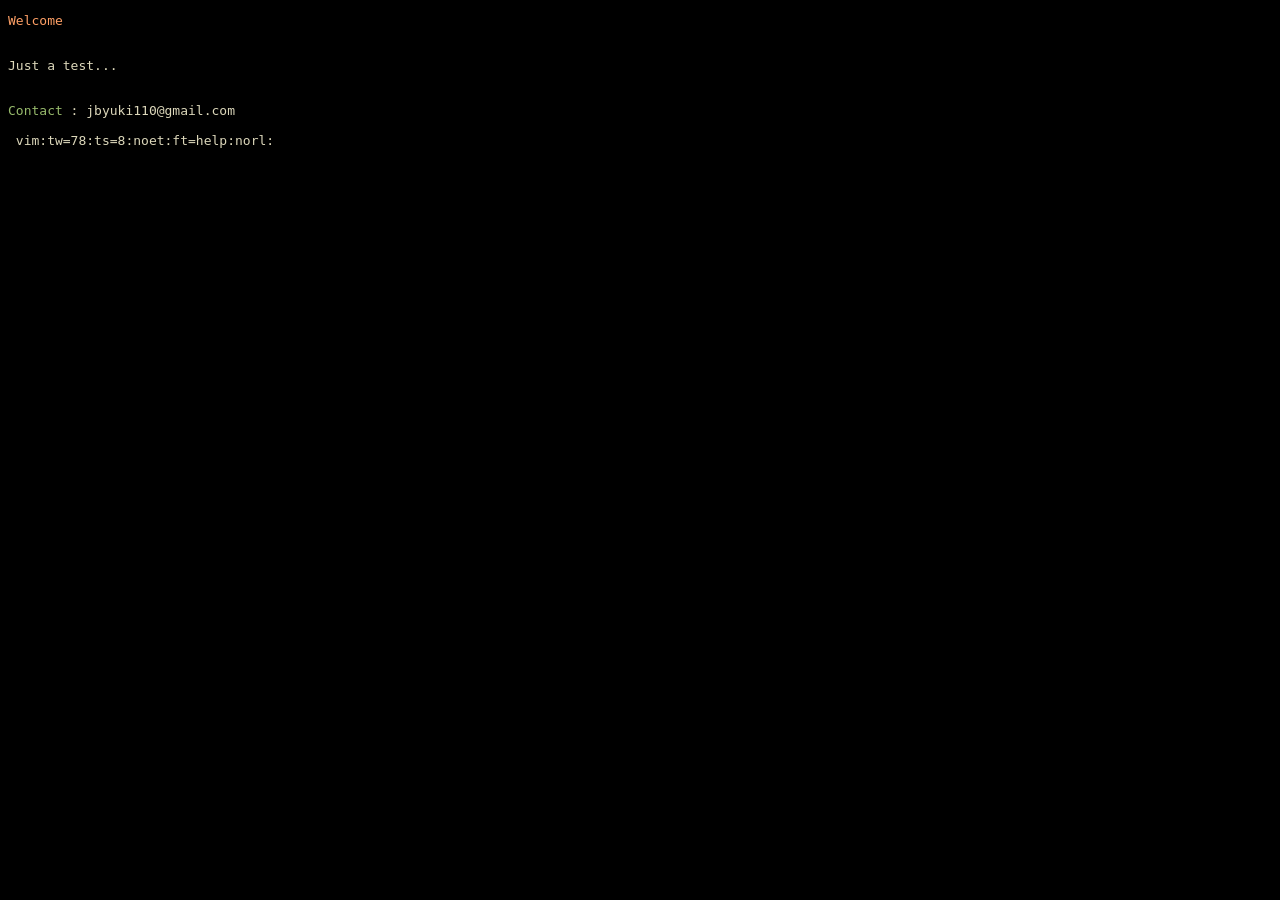
==== index.html @ 03e1ab0e "testing" ====
<!DOCTYPE html>
<html>
<head>
<meta charset="UTF-8">
<title>~\fakeroot\code\fun\jbyuki.github.io\index.html</title>
<meta name="Generator" content="Vim/8.1">
<meta name="plugin-version" content="vim8.1_v2">
<meta name="syntax" content="help">
<meta name="settings" content="use_css,no_foldcolumn,pre_wrap,prevent_copy=,use_input_for_pc=fallback">
<meta name="colorscheme" content="kanagawa">
<style>
<!--
pre { white-space: pre-wrap; font-family: monospace; color: #dcd7ba; background-color: #000000; }
body { font-family: monospace; color: #dcd7ba; background-color: #000000; }
* { font-size: 1em; }
.PreProc { color: #ffa066; }
.String { color: #98bb6c; }
-->
</style>
</head>
<body>
<pre id='vimCodeElement'>
<span class="PreProc">Welcome</span>


Just a test...


<span class="String">Contact</span> : jbyuki110@gmail.com

 vim&#0058;tw=78:ts=8:noet:ft=help:norl:
</pre>
</body>
</html>
<!-- vim: set foldmethod=manual : -->
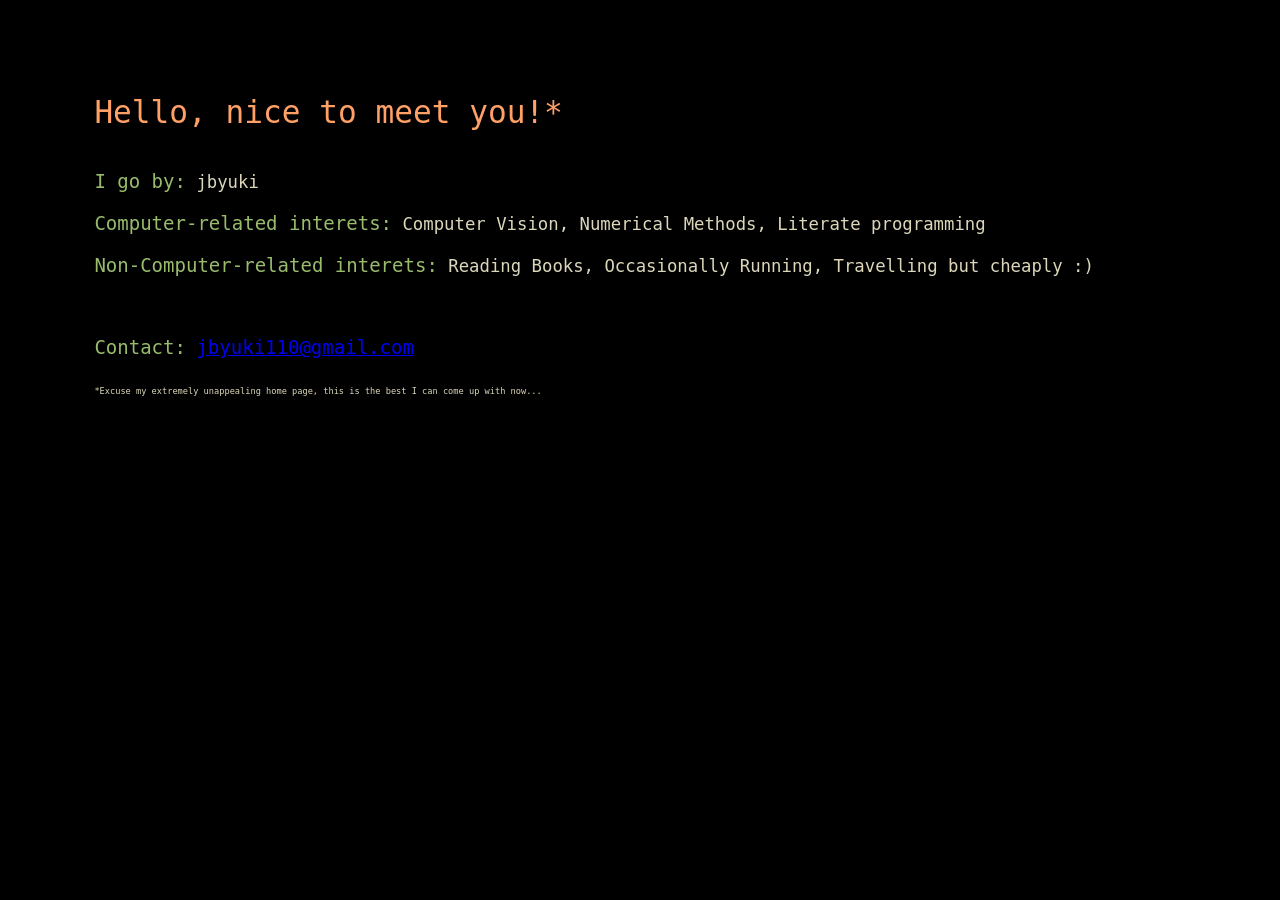
==== commit 2c392be0: "m" ====
--- a/index.html
+++ b/index.html
@@ -2,33 +2,35 @@
 <html>
 <head>
 <meta charset="UTF-8">
-<title>~\fakeroot\code\fun\jbyuki.github.io\index.html</title>
-<meta name="Generator" content="Vim/8.1">
-<meta name="plugin-version" content="vim8.1_v2">
-<meta name="syntax" content="help">
-<meta name="settings" content="use_css,no_foldcolumn,pre_wrap,prevent_copy=,use_input_for_pc=fallback">
-<meta name="colorscheme" content="kanagawa">
+<title>About</title>
 <style>
 <!--
 pre { white-space: pre-wrap; font-family: monospace; color: #dcd7ba; background-color: #000000; }
-body { font-family: monospace; color: #dcd7ba; background-color: #000000; }
-* { font-size: 1em; }
-.PreProc { color: #ffa066; }
+body { font-family: monospace; color: #dcd7ba; background-color: #000000; margin: 6em }
+* { font-size: 1.1em; }
+.PreProc { color: #ffa066; font-size: 1.8em; }
 .String { color: #98bb6c; }
+.Note { font-size: 0.5em; }
 -->
 </style>
 </head>
 <body>
 <pre id='vimCodeElement'>
-<span class="PreProc">Welcome</span>
+<span class="PreProc">Hello, nice to meet you!*</span>
 
 
-Just a test...
+<span class="String">I go by:</span> jbyuki
+
+<span class="String">Computer-related interets:</span> Computer Vision, Numerical Methods, Literate programming
+
+<span class="String">Non-Computer-related interets:</span> Reading Books, Occasionally Running, Travelling but cheaply :)
 
 
-<span class="String">Contact</span> : jbyuki110@gmail.com
 
- vim&#0058;tw=78:ts=8:noet:ft=help:norl:
+<span class="String">Contact:</span> <a href="mailto:jbyuki110@gmail.com">jbyuki110@gmail.com</a>
+
+<span class="Note">*Excuse my extremely unappealing home page, this is the best I can come up with now...</span>
+
 </pre>
 </body>
 </html>
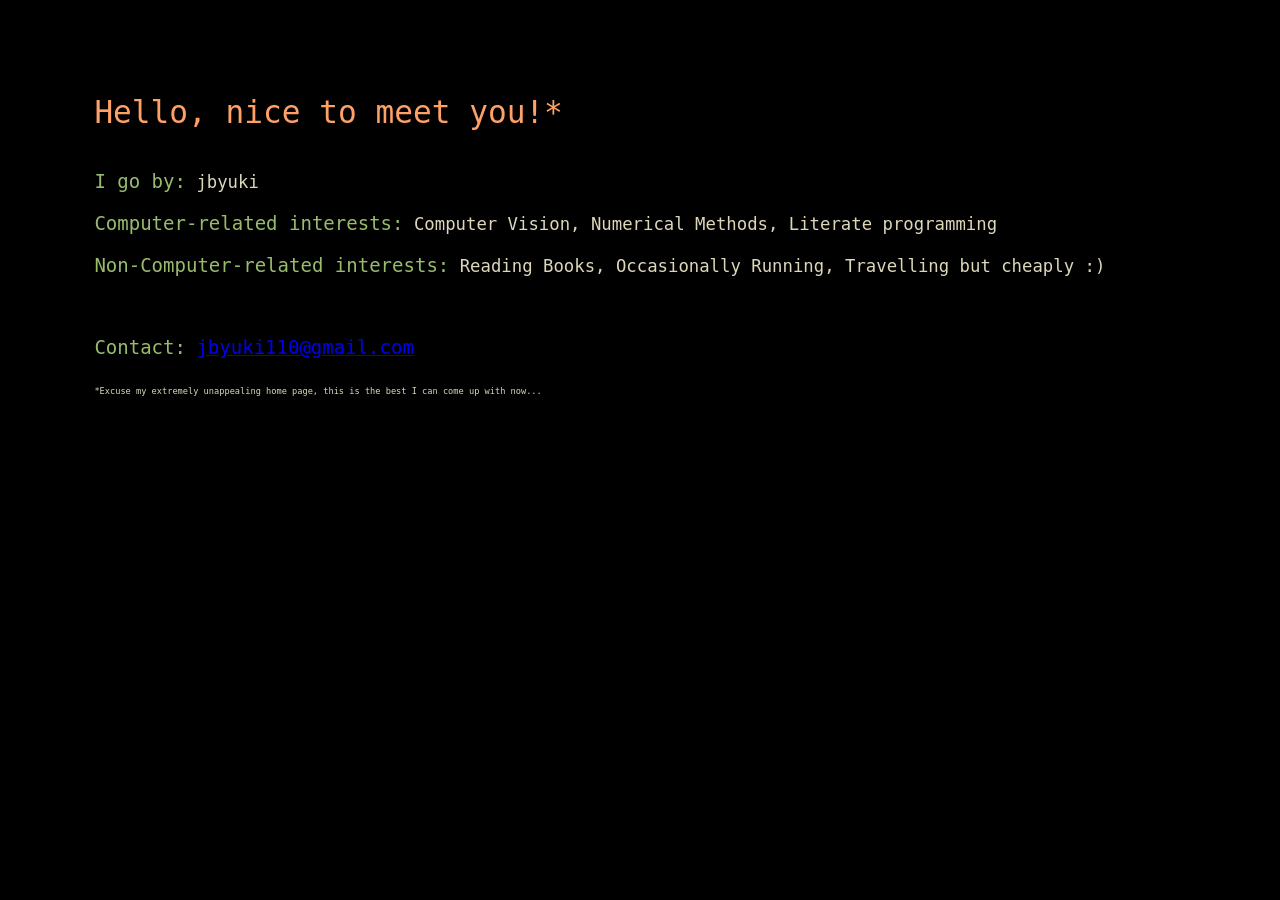
==== commit 00ff8569: "m" ====
--- a/index.html
+++ b/index.html
@@ -21,9 +21,9 @@
 
 <span class="String">I go by:</span> jbyuki
 
-<span class="String">Computer-related interets:</span> Computer Vision, Numerical Methods, Literate programming
+<span class="String">Computer-related interests:</span> Computer Vision, Numerical Methods, Literate programming
 
-<span class="String">Non-Computer-related interets:</span> Reading Books, Occasionally Running, Travelling but cheaply :)
+<span class="String">Non-Computer-related interests:</span> Reading Books, Occasionally Running, Travelling but cheaply :)
 
 
 
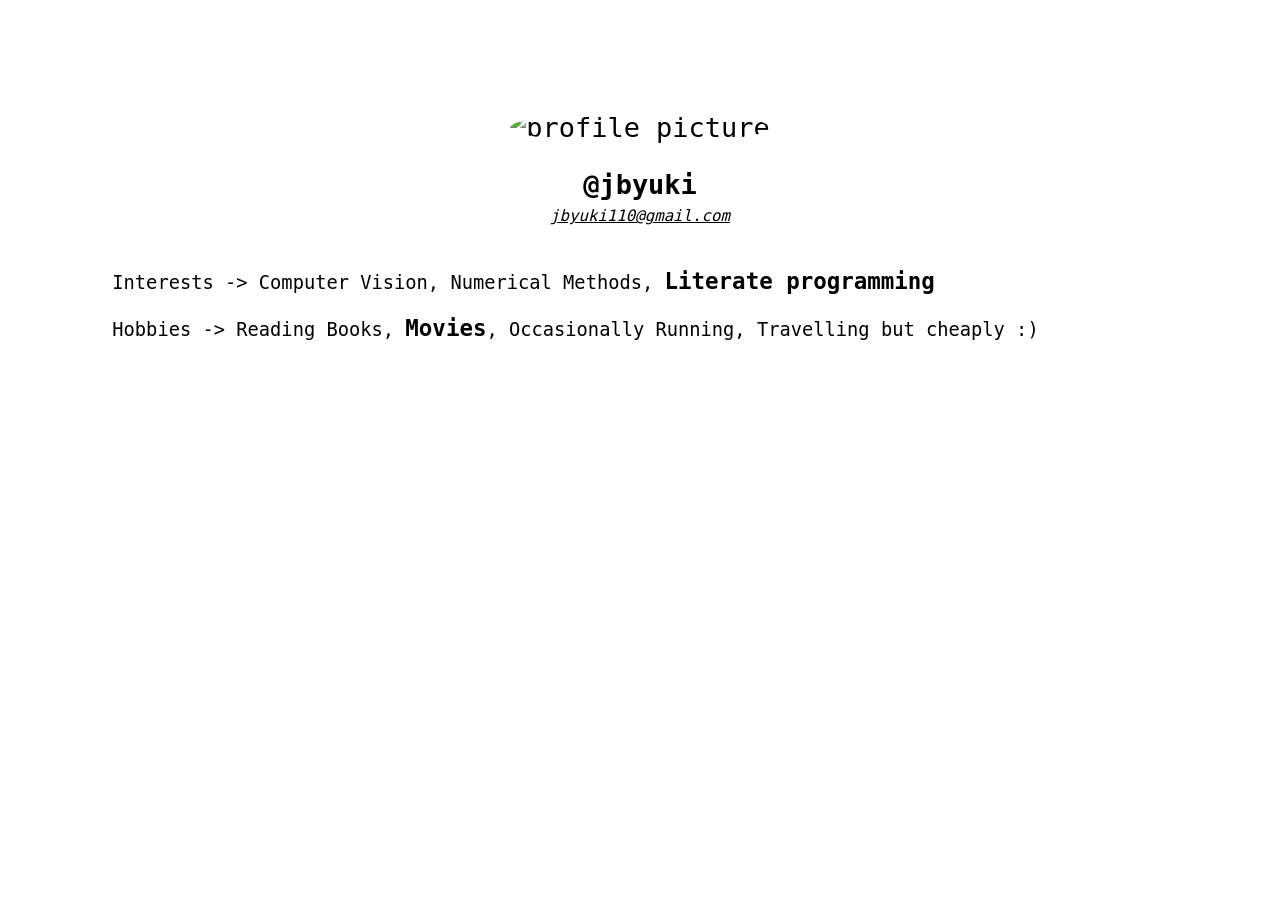
==== commit ea5d7e0f: "restyle, add movies" ====
--- a/index.html
+++ b/index.html
@@ -6,32 +6,51 @@
 <style>
 <!--
 pre { white-space: pre-wrap; font-family: monospace; color: #dcd7ba; background-color: #000000; }
-body { font-family: monospace; color: #dcd7ba; background-color: #000000; margin: 6em }
-* { font-size: 1.1em; }
+body { font-family: monospace; background-color: #ffffff; margin: 6em }
+* { font-size: 1.2em; }
 .PreProc { color: #ffa066; font-size: 1.8em; }
-.String { color: #98bb6c; }
-.Note { font-size: 0.5em; }
+.String { color: #ffa066; }
+.circular { 
+	border-radius: 50%; 
+}
+.bold-link 
+{
+	font-weight: bold;
+	text-decoration: none;
+	color: inherit;
+}
+
+.email-link
+{
+	font-style: italic;
+	font-size: 0.7em;
+	color: inherit;
+}
 -->
 </style>
 </head>
 <body>
-<pre id='vimCodeElement'>
-<span class="PreProc">Hello, nice to meet you!*</span>
+
+<div style="text-align: center;">
+	<img src="https://www.github.com/jbyuki.png" alt="profile picture" class="circular" width="180" height="180"/>
+	<br> <br>
+	<a class="bold-link" href="https://www.github.com/jbyuki">@jbyuki</a>
+</div>
+
+<div style="text-align: center;">
+<a class="email-link" href="mailto:jbyuki110@gmail.com">jbyuki110@gmail.com</a>
+</div>
+
+	<br> <br>
+
+	Interests -> Computer Vision, Numerical Methods, <a class="bold-link" href="https://github.com/jbyuki/ntangle.nvim/wiki/curated-list-literate-programming">Literate programming</a>
+	<br> <br>
+	Hobbies -> Reading Books, <a class="bold-link" href="./movies.html">Movies</a>, Occasionally Running, Travelling but cheaply :)
+
+	<br> <br>
+	<br> <br>
 
 
-<span class="String">I go by:</span> jbyuki
-
-<span class="String">Computer-related interests:</span> Computer Vision, Numerical Methods, Literate programming
-
-<span class="String">Non-Computer-related interests:</span> Reading Books, Occasionally Running, Travelling but cheaply :)
-
-
-
-<span class="String">Contact:</span> <a href="mailto:jbyuki110@gmail.com">jbyuki110@gmail.com</a>
-
-<span class="Note">*Excuse my extremely unappealing home page, this is the best I can come up with now...</span>
-
-</pre>
 </body>
 </html>
 <!-- vim: set foldmethod=manual : -->
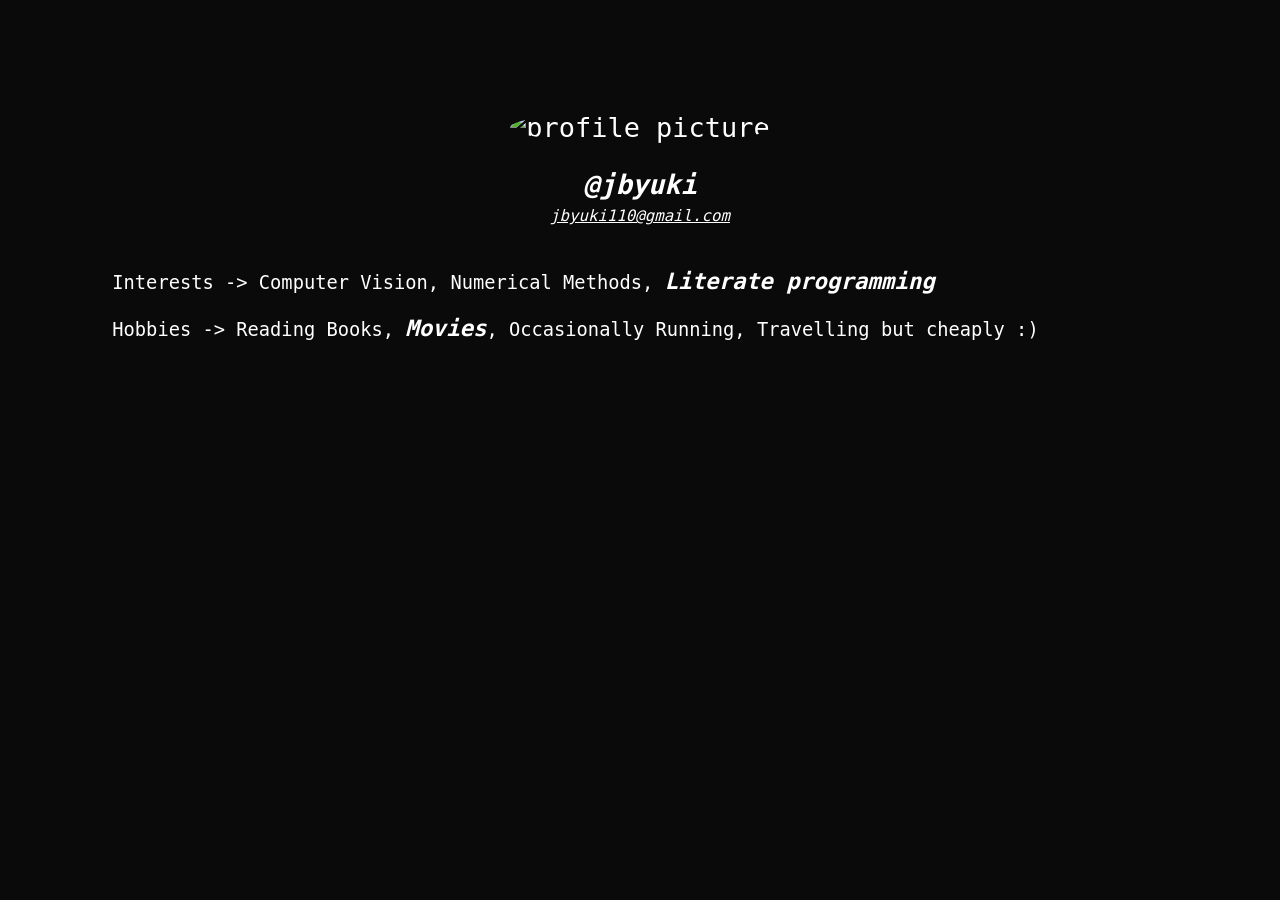
==== commit f4fd0112: "dark theme" ====
--- a/index.html
+++ b/index.html
@@ -6,8 +6,8 @@
 <style>
 <!--
 pre { white-space: pre-wrap; font-family: monospace; color: #dcd7ba; background-color: #000000; }
-body { font-family: monospace; background-color: #ffffff; margin: 6em }
-* { font-size: 1.2em; }
+body { font-family: monospace; background-color: #0a0a0a; margin: 6em }
+* { font-size: 1.2em; color: #ffffff; }
 .PreProc { color: #ffa066; font-size: 1.8em; }
 .String { color: #ffa066; }
 .circular { 
@@ -18,6 +18,7 @@
 	font-weight: bold;
 	text-decoration: none;
 	color: inherit;
+	font-style: italic;
 }
 
 .email-link
@@ -32,7 +33,7 @@
 <body>
 
 <div style="text-align: center;">
-	<img src="https://www.github.com/jbyuki.png" alt="profile picture" class="circular" width="180" height="180"/>
+	<img src="https://www.github.com/jbyuki.png" alt="profile picture" class="circular" width="120" height="120"/>
 	<br> <br>
 	<a class="bold-link" href="https://www.github.com/jbyuki">@jbyuki</a>
 </div>
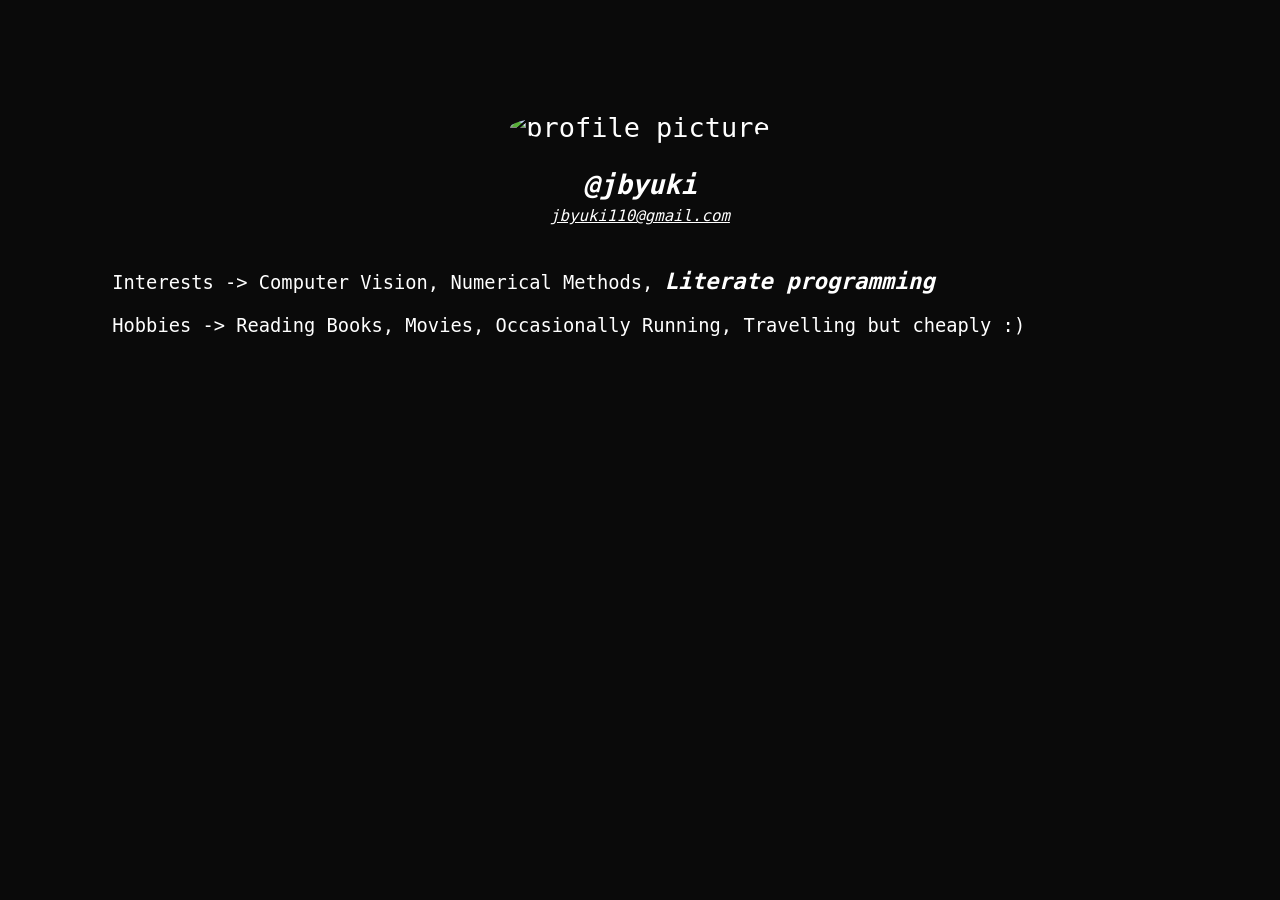
==== commit 23c78bc0: "remove movies" ====
--- a/index.html
+++ b/index.html
@@ -46,7 +46,7 @@
 
 	Interests -> Computer Vision, Numerical Methods, <a class="bold-link" href="https://github.com/jbyuki/ntangle.nvim/wiki/curated-list-literate-programming">Literate programming</a>
 	<br> <br>
-	Hobbies -> Reading Books, <a class="bold-link" href="./movies.html">Movies</a>, Occasionally Running, Travelling but cheaply :)
+	Hobbies -> Reading Books, Movies, Occasionally Running, Travelling but cheaply :)
 
 	<br> <br>
 	<br> <br>
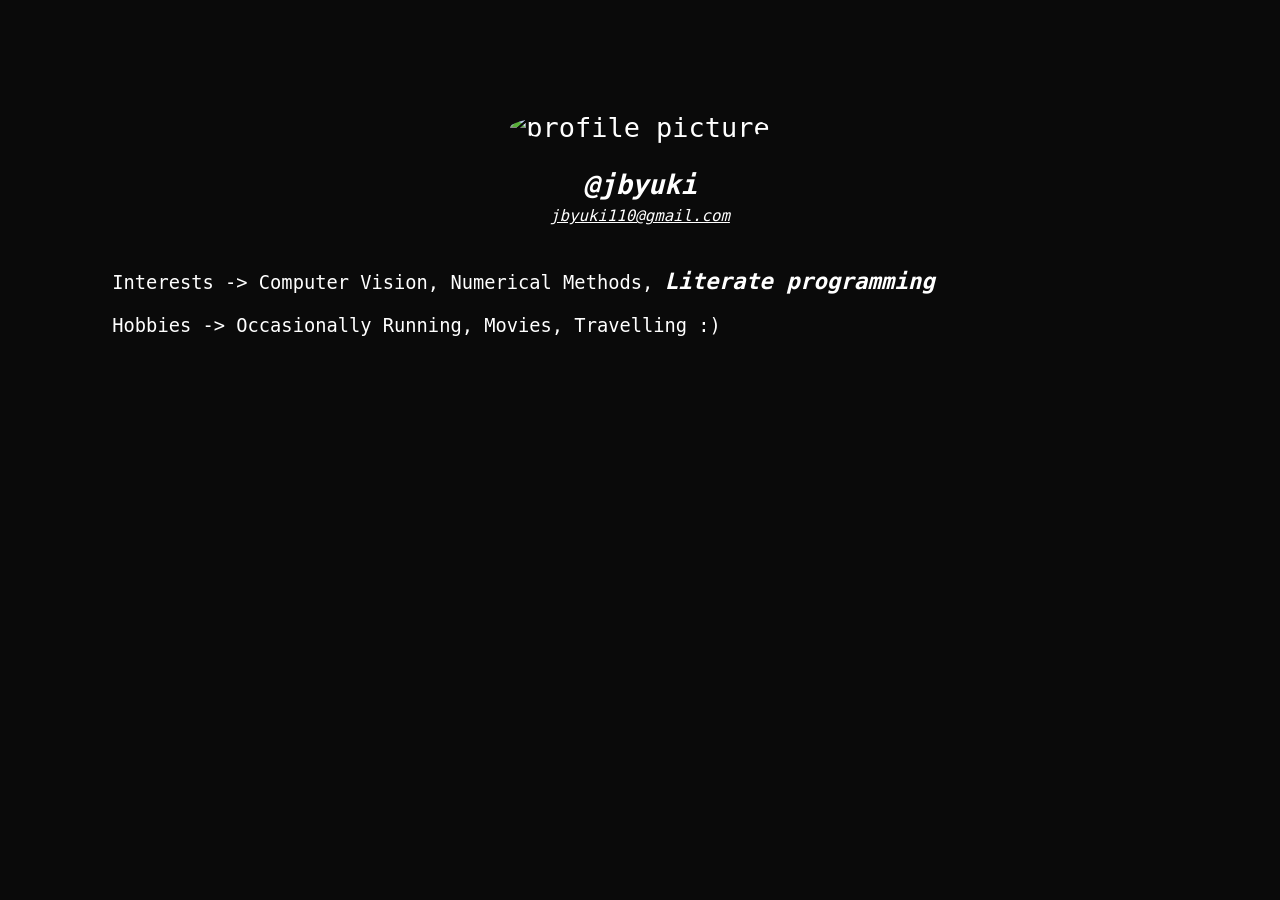
==== commit 01cc4998: "a" ====
--- a/index.html
+++ b/index.html
@@ -46,7 +46,7 @@
 
 	Interests -> Computer Vision, Numerical Methods, <a class="bold-link" href="https://github.com/jbyuki/ntangle.nvim/wiki/curated-list-literate-programming">Literate programming</a>
 	<br> <br>
-	Hobbies -> Reading Books, Movies, Occasionally Running, Travelling but cheaply :)
+	Hobbies -> Occasionally Running, Movies, Travelling :)
 
 	<br> <br>
 	<br> <br>
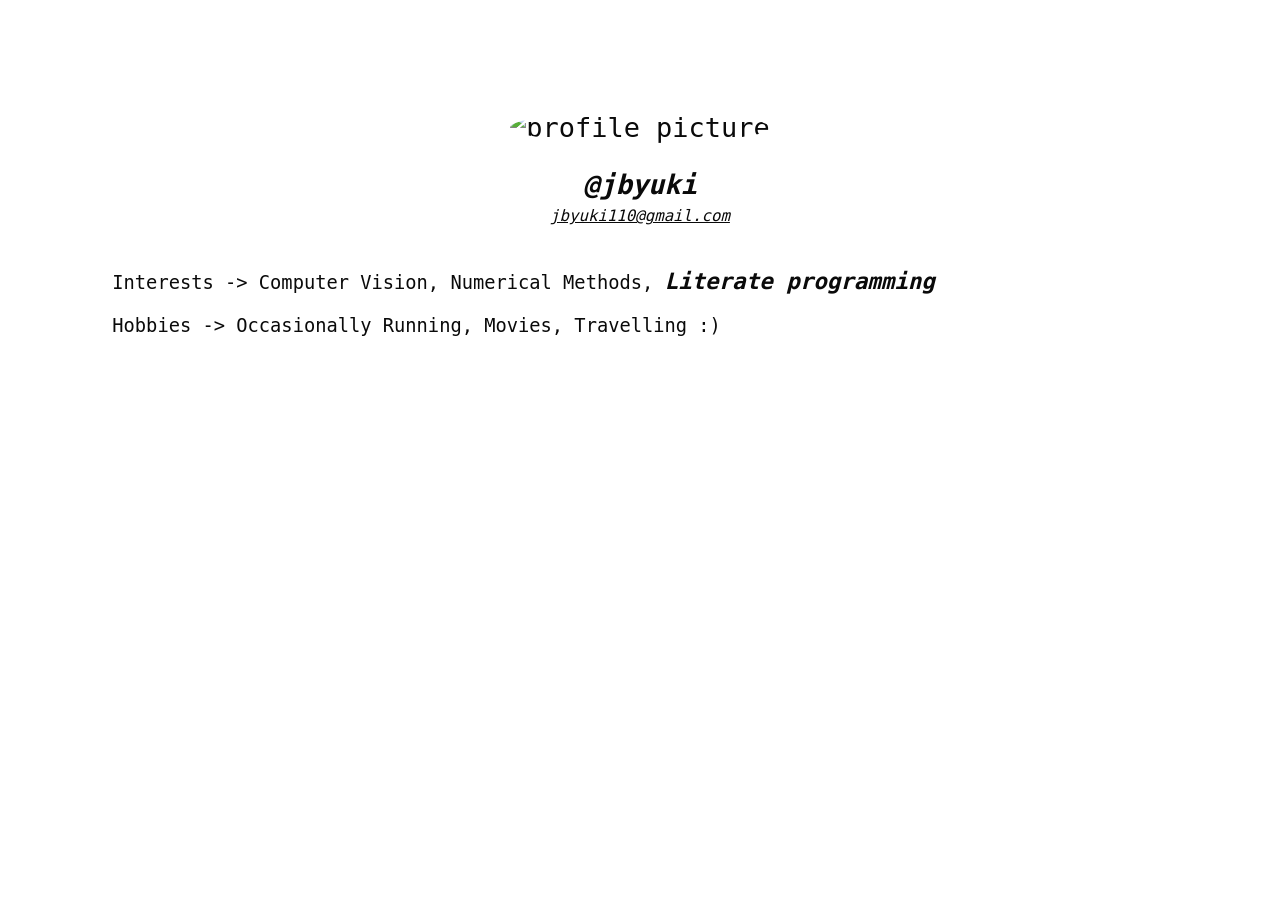
==== commit 66c79827: "auto dark" ====
--- a/index.html
+++ b/index.html
@@ -5,11 +5,17 @@
 <title>About</title>
 <style>
 <!--
-pre { white-space: pre-wrap; font-family: monospace; color: #dcd7ba; background-color: #000000; }
-body { font-family: monospace; background-color: #0a0a0a; margin: 6em }
-* { font-size: 1.2em; color: #ffffff; }
-.PreProc { color: #ffa066; font-size: 1.8em; }
-.String { color: #ffa066; }
+
+body { font-family: monospace; background-color: #ffffff; margin: 6em }
+* { font-size: 1.2em; color: #0a0a0a; }
+
+@media(prefers-color-scheme: dark) 
+{
+	body { font-family: monospace; background-color: #0a0a0a; margin: 6em }
+	* { font-size: 1.2em; color: #ffffff; }
+}
+
+
 .circular { 
 	border-radius: 50%; 
 }
